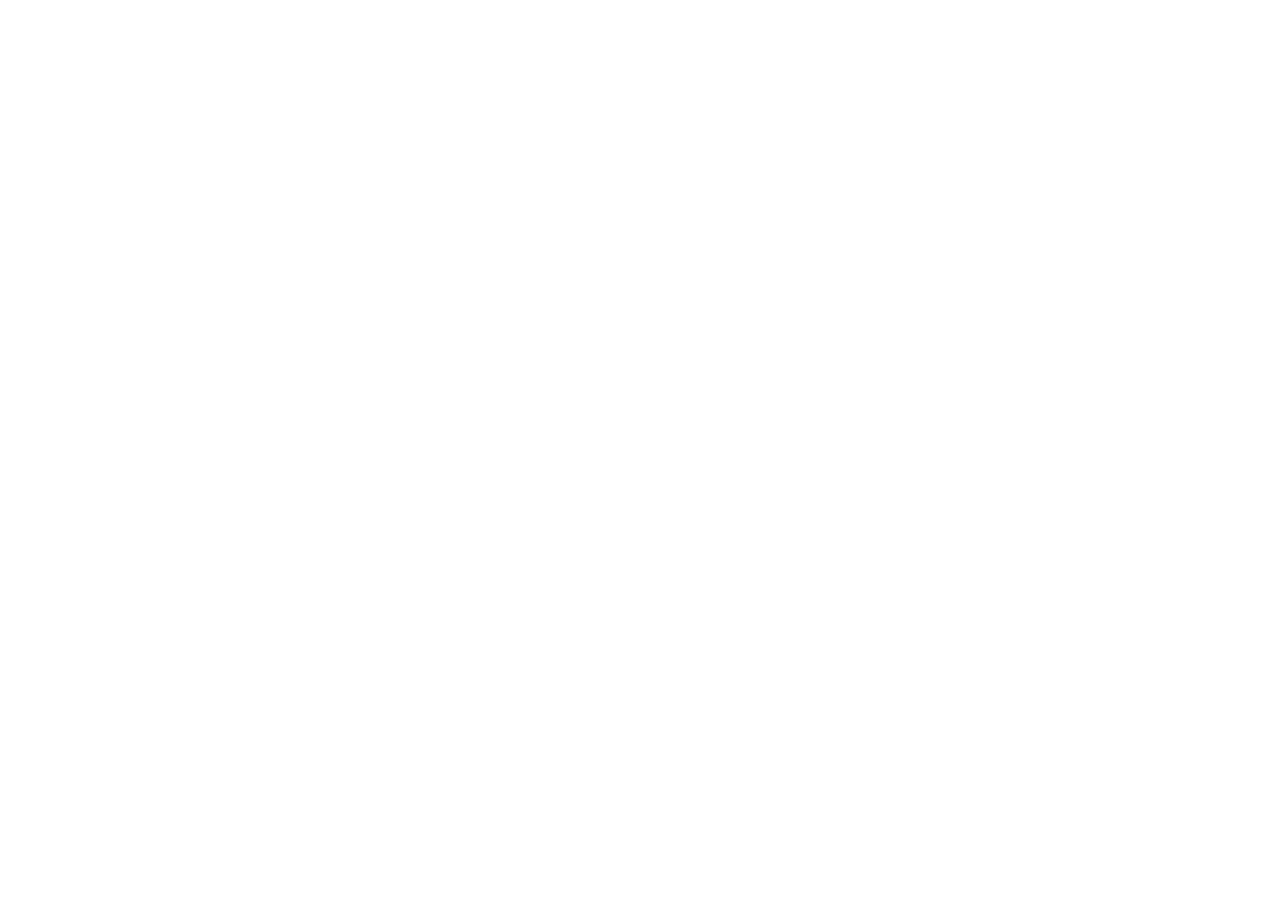
==== index.html @ 4269110e "first commit" ====
<!DOCTYPE html>
<html lang="en">
<head>
    <meta charset="UTF-8">
    <meta name="viewport" content="width=device-width, initial-scale=1.0">
    <title>Document</title>
</head>
<body>
    
</body>
</html>
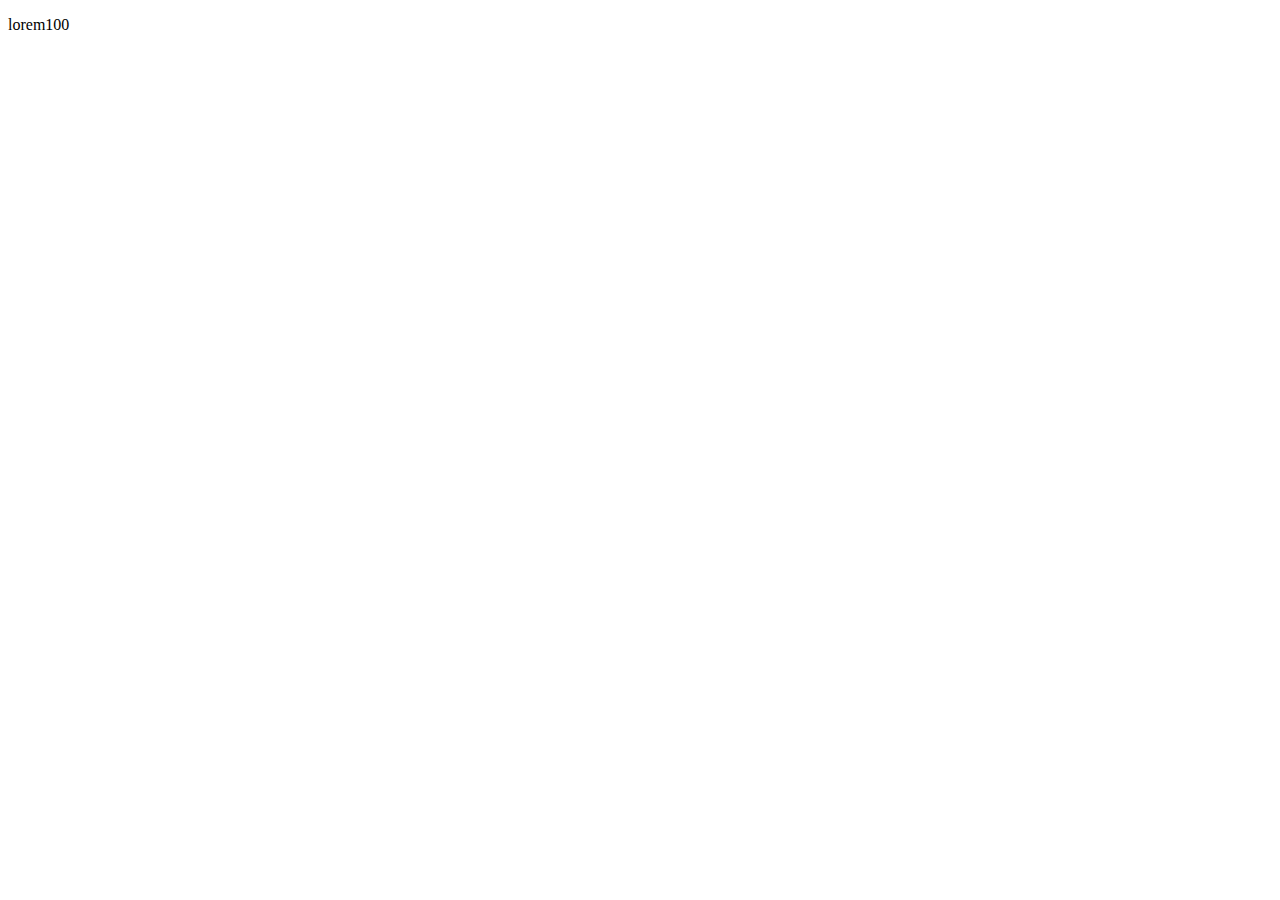
==== commit f45d9529: "second commit" ====
--- a/index.html
+++ b/index.html
@@ -1,11 +1,11 @@
 <!DOCTYPE html>
 <html lang="en">
-<head>
-    <meta charset="UTF-8">
-    <meta name="viewport" content="width=device-width, initial-scale=1.0">
+  <head>
+    <meta charset="UTF-8" />
+    <meta name="viewport" content="width=device-width, initial-scale=1.0" />
     <title>Document</title>
-</head>
-<body>
-    
-</body>
-</html>+  </head>
+  <body>
+    <p>lorem100</p>
+  </body>
+</html>
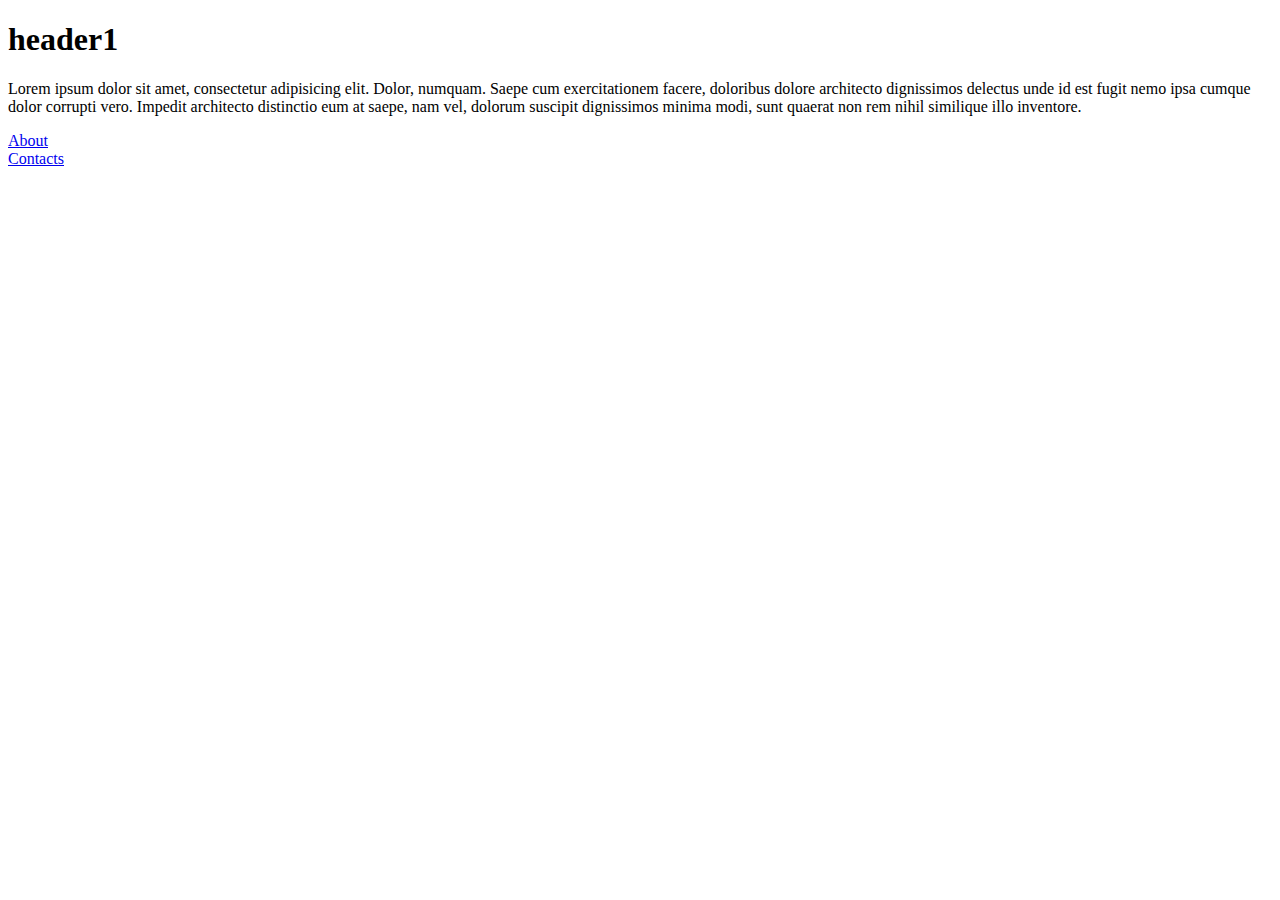
==== commit 604a8f07: "add links" ====
--- a/index.html
+++ b/index.html
@@ -6,6 +6,16 @@
     <title>Document</title>
   </head>
   <body>
-    <p>lorem100</p>
+    <h1>header1</h1>
+    <p>
+      Lorem ipsum dolor sit amet, consectetur adipisicing elit. Dolor, numquam.
+      Saepe cum exercitationem facere, doloribus dolore architecto dignissimos
+      delectus unde id est fugit nemo ipsa cumque dolor corrupti vero. Impedit
+      architecto distinctio eum at saepe, nam vel, dolorum suscipit dignissimos
+      minima modi, sunt quaerat non rem nihil similique illo inventore.
+    </p>
+    <a href="./pages/about.html">About</a>
+    <br />
+    <a href="./pages/contacts.html">Contacts</a>
   </body>
 </html>
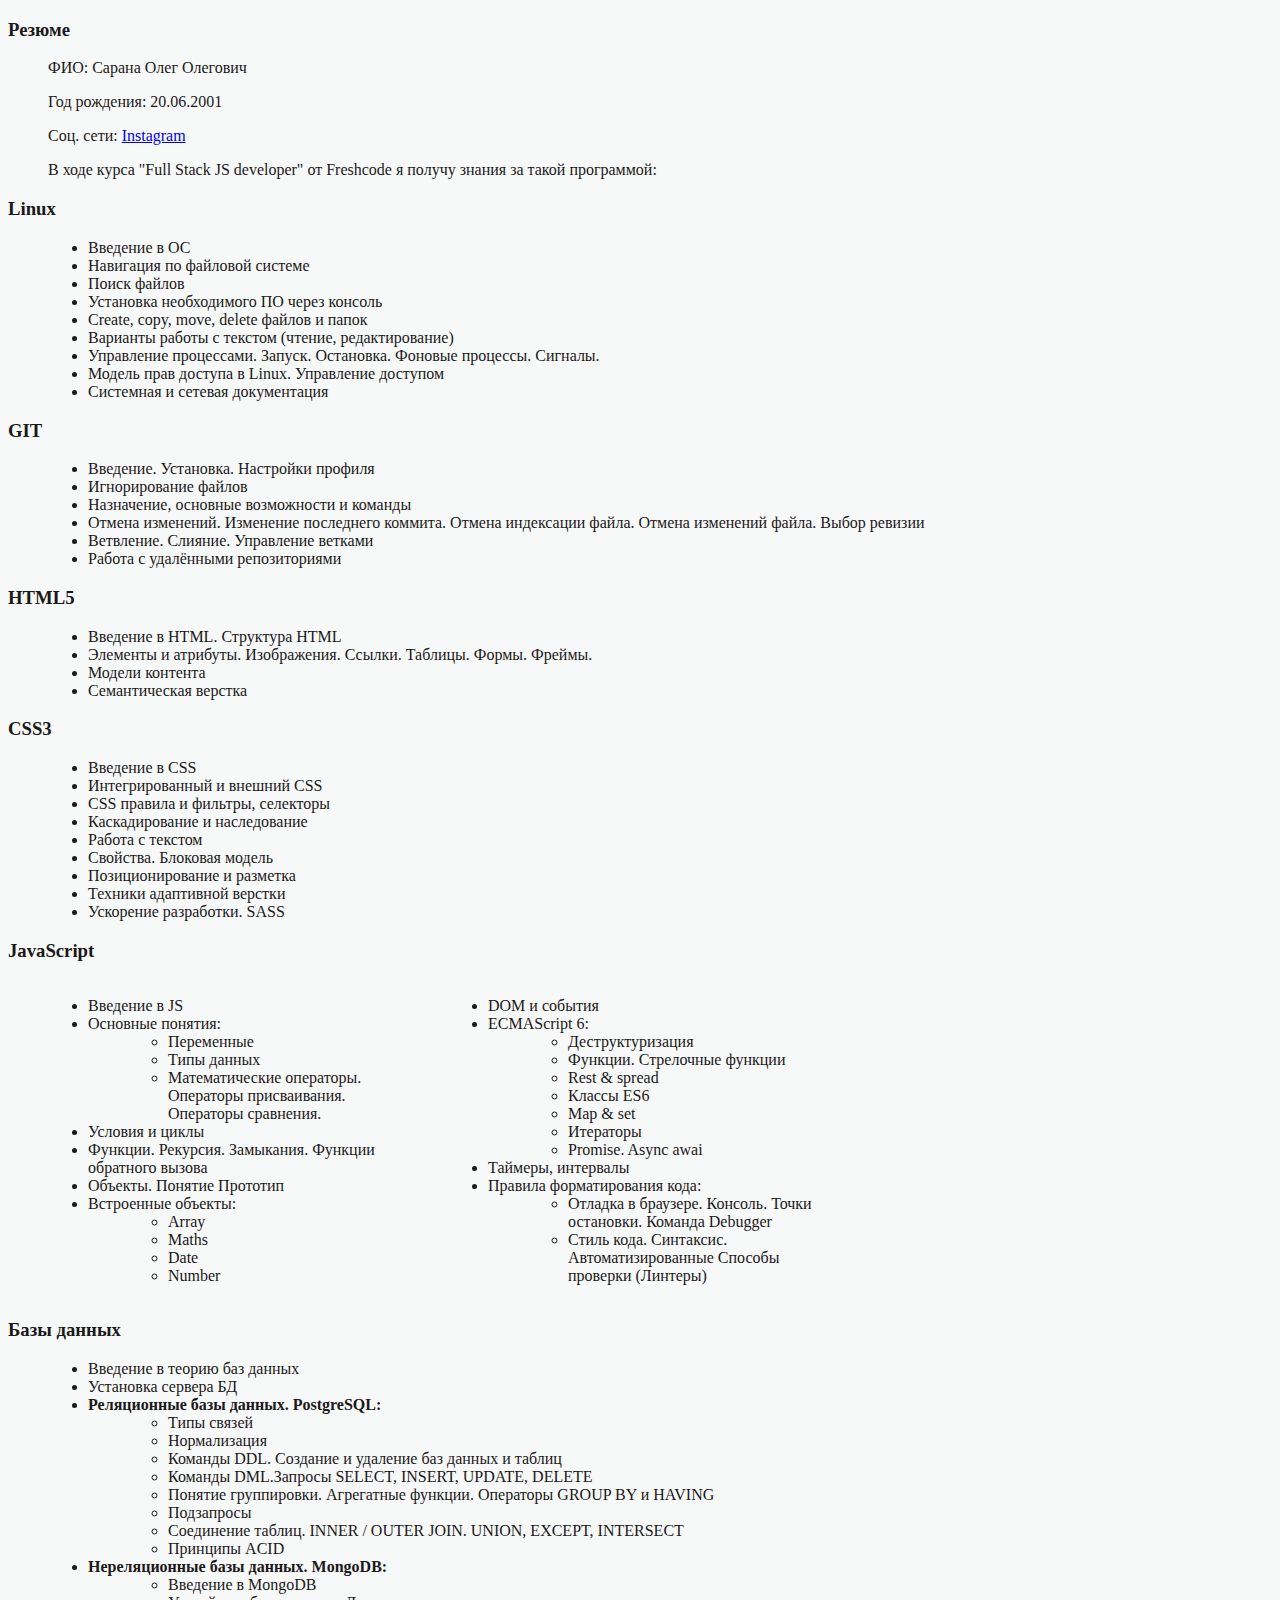
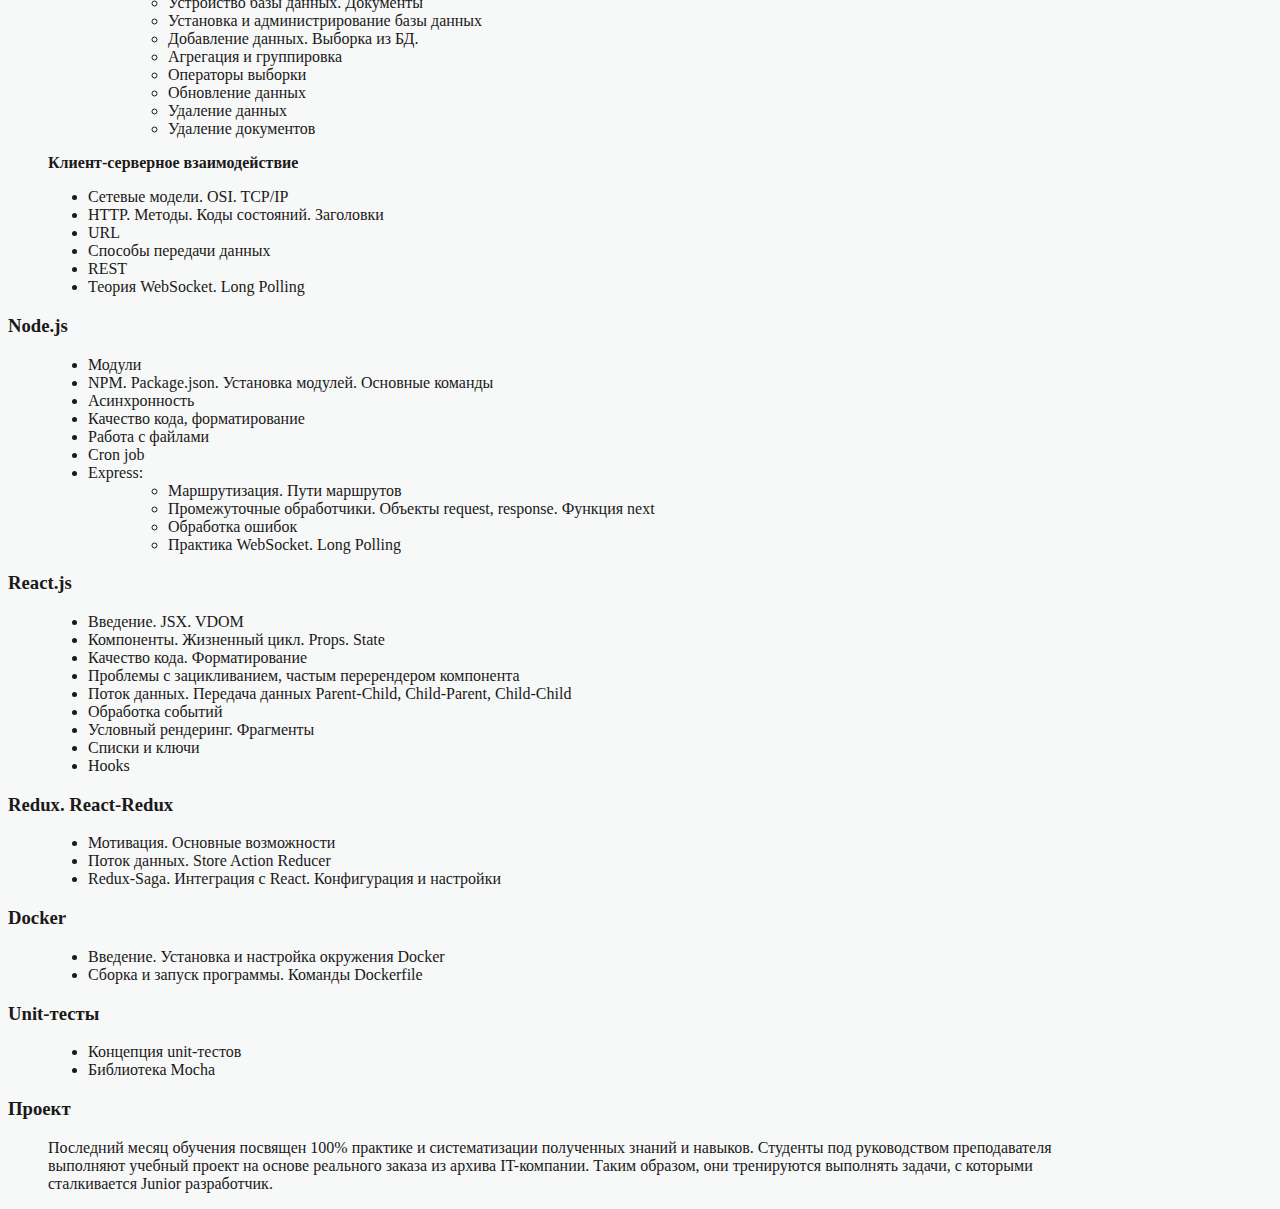
==== commit aef4e85f: "second commit" ====
--- a/index.html
+++ b/index.html
@@ -1,21 +1,215 @@
 <!DOCTYPE html>
 <html lang="en">
   <head>
+    <link rel="stylesheet" href="./index.css" />
     <meta charset="UTF-8" />
     <meta name="viewport" content="width=device-width, initial-scale=1.0" />
     <title>Document</title>
   </head>
   <body>
-    <h1>header1</h1>
+    <h3>Резюме</h3>
+    <p>ФИО: Сарана Олег Олегович</p>
+    <p>Год рождения: 20.06.2001</p>
     <p>
-      Lorem ipsum dolor sit amet, consectetur adipisicing elit. Dolor, numquam.
-      Saepe cum exercitationem facere, doloribus dolore architecto dignissimos
-      delectus unde id est fugit nemo ipsa cumque dolor corrupti vero. Impedit
-      architecto distinctio eum at saepe, nam vel, dolorum suscipit dignissimos
-      minima modi, sunt quaerat non rem nihil similique illo inventore.
+      Соц. сети: <a href="https://www.instagram.com/6415_oleg/">Instagram</a>
     </p>
-    <a href="./pages/about.html">About</a>
-    <br />
-    <a href="./pages/contacts.html">Contacts</a>
+    <p>
+      В ходе курса "Full Stack JS developer" от Freshcode я получу знания за
+      такой программой:
+    </p>
+    <h3>Linux</h3>
+    <ul>
+      <li>Введение в ОС</li>
+      <li>Навигация по файловой системе</li>
+      <li>Поиск файлов</li>
+      <li>Установка необходимого ПО через консоль</li>
+      <li>Create, copy, move, delete файлов и папок</li>
+      <li>Варианты работы с текстом (чтение, редактирование)</li>
+      <li>
+        Управление процессами. Запуск. Остановка. Фоновые процессы. Сигналы.
+      </li>
+      <li>Модель прав доступа в Linux. Управление доступом</li>
+      <li>Системная и сетевая документация</li>
+    </ul>
+    <h3>GIT</h3>
+    <ul>
+      <li>Введение. Установка. Настройки профиля</li>
+      <li>Игнорирование файлов</li>
+      <li>Назначение, основные возможности и команды</li>
+      <li>
+        Отмена изменений. Изменение последнего коммита. Отмена индексации файла.
+        Отмена изменений файла. Выбор ревизии
+      </li>
+      <li>Ветвление. Слияние. Управление ветками</li>
+      <li>Работа с удалёнными репозиториями</li>
+    </ul>
+    <h3>HTML5</h3>
+    <ul>
+      <li>Введение в HTML. Структура HTML</li>
+      <li>Элементы и атрибуты. Изображения. Ссылки. Таблицы. Формы. Фреймы.</li>
+      <li>Модели контента</li>
+      <li>Семантическая верстка</li>
+    </ul>
+    <h3>CSS3</h3>
+    <ul>
+      <li>Введение в CSS</li>
+      <li>Интегрированный и внешний CSS</li>
+      <li>CSS правила и фильтры, селекторы</li>
+      <li>Каскадирование и наследование</li>
+      <li>Работа с текстом</li>
+      <li>Свойства. Блоковая модель</li>
+      <li>Позиционирование и разметка</li>
+      <li>Техники адаптивной верстки</li>
+      <li>Ускорение разработки. SASS</li>
+    </ul>
+    <h3>JavaScript</h3>
+    <div class="js_left_right">
+      <div class="left">
+        <ul>
+          <li>Введение в JS</li>
+          <li>Основные понятия:</li>
+          <ul>
+            <li>Переменные</li>
+            <li>Типы данных</li>
+            <li>
+              Математические операторы. Операторы присваивания. Операторы
+              сравнения.
+            </li>
+          </ul>
+          <li>Условия и циклы</li>
+          <li>Функции. Рекурсия. Замыкания. Функции обратного вызова</li>
+          <li>Объекты. Понятие Прототип</li>
+          <li>Встроенные объекты:</li>
+          <ul>
+            <li>Array</li>
+            <li>Maths</li>
+            <li>Date</li>
+            <li>Number</li>
+          </ul>
+        </ul>
+      </div>
+      <div class="right">
+        <ul>
+          <li>DOM и события</li>
+          <li>ECMAScript 6:</li>
+          <ul>
+            <li>Деструктуризация</li>
+            <li>Функции. Стрелочные функции</li>
+            <li>Rest & spread</li>
+            <li>Классы ES6</li>
+            <li>Map & set</li>
+            <li>Итераторы</li>
+            <li>Promise. Async awai</li>
+          </ul>
+          <li>Таймеры, интервалы</li>
+          <li>Правила форматирования кода:</li>
+          <ul>
+            <li>
+              Отладка в браузере. Консоль. Точки остановки. Команда Debugger
+            </li>
+            <li>
+              Стиль кода. Синтаксис. Автоматизированные Способы проверки
+              (Линтеры)
+            </li>
+          </ul>
+        </ul>
+      </div>
+    </div>
+
+    <h3>Базы данных</h3>
+    <ul>
+      <li>Введение в теорию баз данных</li>
+      <li>Установка сервера БД</li>
+      <b><li>Реляционные базы данных. PostgreSQL:</li></b>
+      <ul>
+        <li>Типы связей</li>
+        <li>Нормализация</li>
+        <li>Команды DDL. Создание и удаление баз данных и таблиц</li>
+        <li>Команды DML.Запросы SELECT, INSERT, UPDATE, DELETE</li>
+        <li>
+          Понятие группировки. Агрегатные функции. Операторы GROUP BY и HAVING
+        </li>
+        <li>Подзапросы</li>
+        <li>Соединение таблиц. INNER / OUTER JOIN. UNION, EXCEPT, INTERSECT</li>
+        <li>Принципы ACID</li>
+      </ul>
+      <b><li>Нереляционные базы данных. MongoDB:</li></b>
+      <ul>
+        <li>Введение в MongoDB</li>
+        <li>Устройство базы данных. Документы</li>
+        <li>Установка и администрирование базы данных</li>
+        <li>Добавление данных. Выборка из БД.</li>
+        <li>Агрегация и группировка</li>
+        <li>Операторы выборки</li>
+        <li>Обновление данных</li>
+        <li>Удаление данных</li>
+        <li>Удаление документов</li>
+      </ul>
+    </ul>
+    <b><p>Клиент-серверное взаимодействие</p></b>
+    <ul>
+      <li>Сетевые модели. OSI. TCP/IP</li>
+      <li>HTTP. Методы. Коды состояний. Заголовки</li>
+      <li>URL</li>
+      <li>Способы передачи данных</li>
+      <li>REST</li>
+      <li>Теория WebSocket. Long Polling</li>
+    </ul>
+    <h3>Node.js</h3>
+    <ul>
+      <li>Модули</li>
+      <li>NPM. Package.json. Установка модулей. Основные команды</li>
+      <li>Асинхронность</li>
+      <li>Качество кода, форматирование</li>
+      <li>Работа с файлами</li>
+      <li>Сron job</li>
+      <li>Express:</li>
+      <ul>
+        <li>Маршрутизация. Пути маршрутов</li>
+        <li>
+          Промежуточные обработчики. Объекты request, response. Функция next
+        </li>
+        <li>Обработка ошибок</li>
+        <li>Практика WebSocket. Long Polling</li>
+      </ul>
+    </ul>
+    <h3>React.js</h3>
+    <ul>
+      <li>Введение. JSX. VDOM</li>
+      <li>Компоненты. Жизненный цикл. Props. State</li>
+      <li>Качество кода. Форматирование</li>
+      <li>Проблемы с зацикливанием, частым перерендером компонента</li>
+      <li>
+        Поток данных. Передача данных Parent-Child, Child-Parent, Child-Child
+      </li>
+      <li>Обработка событий</li>
+      <li>Условный рендеринг. Фрагменты</li>
+      <li>Списки и ключи</li>
+      <li>Hooks</li>
+    </ul>
+    <h3>Redux. React-Redux</h3>
+    <ul>
+      <li>Мотивация. Основные возможности</li>
+      <li>Поток данных. Store Action Reducer</li>
+      <li>Redux-Saga. Интеграция с React. Конфигурация и настройки</li>
+    </ul>
+    <h3>Docker</h3>
+    <ul>
+      <li>Введение. Установка и настройка окружения Docker</li>
+      <li>Сборка и запуск программы. Команды Dockerfile</li>
+    </ul>
+    <h3>Unit-тесты</h3>
+    <ul>
+      <li>Концепция unit-тестов</li>
+      <li>Библиотека Mocha</li>
+    </ul>
+    <h3>Проект</h3>
+    <p>
+      Последний месяц обучения посвящен 100% практике и систематизации
+      полученных знаний и навыков. Студенты под руководством преподавателя
+      выполняют учебный проект на основе реального заказа из архива IT-компании.
+      Таким образом, они тренируются выполнять задачи, с которыми сталкивается
+      Junior разработчик.
+    </p>
   </body>
 </html>
--- a/index.css
+++ b/index.css
@@ -0,0 +1,20 @@
+p,
+ul {
+  text-align: left;
+  margin-left: 40px;
+  width: 80%;
+  color: #1b1919;
+}
+h3 {
+  color: #1b1919;
+}
+.js_left_right {
+  display: flex;
+}
+.left,
+.right {
+  width: 400px;
+}
+body {
+  background-color: #f7f8f8;
+}
